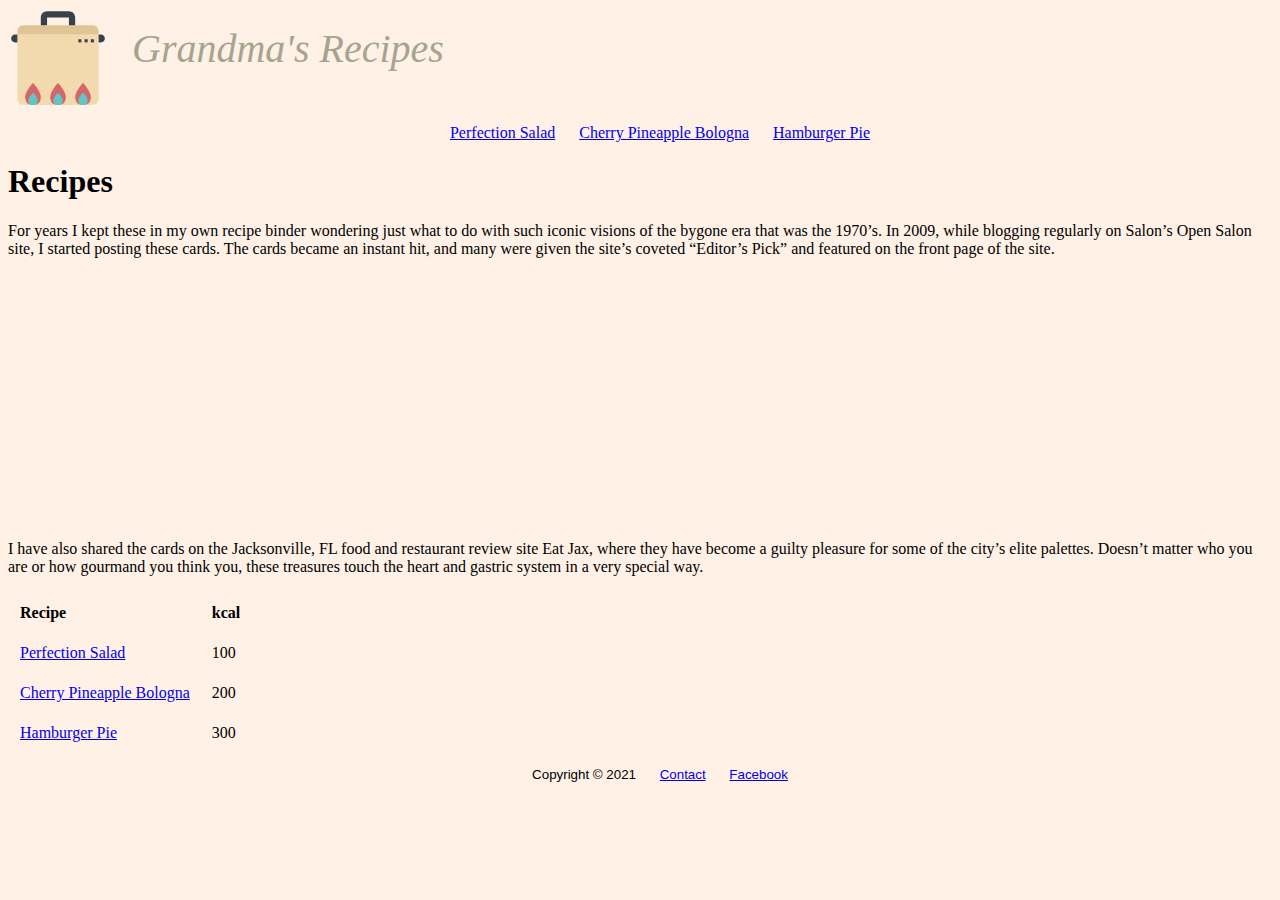
==== index.html @ 6cfa1444 "site upload" ====
<!DOCTYPE html>
<html lang="en">

<head>
    <meta charset="UTF-8">
    <meta name="viewport" content="width=device-width, initial-scale=1.0">
    <meta name="description" content="Recipes site with complete list of ingredients and instructions step by step">
    <link rel="icon" href="img/favicon/favicon.ico" type="image/x-icon">
    <link rel="apple-touch-icon" sizes="180x180" href="img/favicon/apple-touch-icon.png">
    <link rel="icon" type="image/png" sizes="32x32" href="img/favicon/favicon-32x32.png">
    <link rel="icon" type="image/png" sizes="16x16" href="img/favicon/favicon-16x16.png">
    <link rel="manifest" href="img/favicon/site.webmanifest">
    <title>Grandma's recipes</title>
</head>

<body style="background-color: #fff1e6;">
    <header>
        <a href="index.html" style="text-decoration: none;">
            <img src="img/logo.svg" alt="Grandma's recipes logo" width="100px" style="vertical-align: middle;">
            <span style="font-size: 40px; color: #a5a58d; padding-left: 20px;">
                <i>Grandma's Recipes</i>
            </span>
        </a>
    </header>
    <nav style="text-align: center;">
        <ul>
            <li style="display: inline;">
                <a href="pages/recipe_1.html">Perfection Salad</a>
            </li>
            <li style="display: inline; padding-left: 20px; padding-right: 20px;">
                <a href="pages/recipe_2.html">Cherry Pineapple Bologna</a>
            </li>
            <li style="display: inline;">
                <a href="pages/recipe_3.html">Hamburger Pie</a>
            </li>
        </ul>
    </nav>
    <article>
        <h1>
            Recipes
        </h1>
        <p>For years I kept these in my own recipe binder wondering just what to do with such iconic visions of the
            bygone era that was the 1970’s. In 2009, while blogging regularly on Salon’s Open Salon site, I started
            posting these cards. The cards became an instant hit, and many were given the site’s coveted “Editor’s Pick”
            and featured on the front page of the site.</p>
            <video style="display: block; margin: auto;" autoplay muted loop src="videos/video.mp4" height="250px" ></video>
        <p>I have also shared the cards on the Jacksonville, FL food and restaurant review site Eat Jax, where they have
            become a guilty pleasure for some of the city’s elite palettes. Doesn’t matter who you are or how gourmand
            you think you, these treasures touch the heart and gastric system in a very special way.
        </p>
        <table>
            <tr>
                <th style="padding:10px; text-align: left;">Recipe</th>
                <th style="padding:10px;">kcal</th>
            </tr>
            <tr>
                <td style="padding:10px;"> <a href="pages/recipe_1.html">Perfection Salad</a></td>
                <td style="padding:10px;">100</td>
            </tr>
            <tr>
                <td style="padding:10px;"> <a href="pages/recipe_2.html">Cherry Pineapple Bologna</a></td>
                <td style="padding:10px;">200</td>
            </tr>
            <tr>
                <td style="padding:10px;"> <a href="pages/recipe_3.html">Hamburger Pie</a></td>
                <td style="padding:10px;">300</td>
            </tr>
        </table>
    </article>
    <footer
        style="text-align: center; font-size: smaller; font-family: 'Lucida Sans', 'Lucida Sans Regular', 'Lucida Grande', 'Lucida Sans Unicode', Geneva, Verdana, sans-serif;">
        <ul>
            <li style="display: inline;">
                Copyright &#169; 2021

            </li>
            <li style="display: inline; padding-left: 20px; padding-right: 20px;">
                <a href="pages/contact.html">Contact</a>

            </li>
            <li style="display: inline;">
                <a href="https://www.facebook.com/CodecoolOfficial/" target="_blank">Facebook</a>

            </li>
        </ul>
    </footer>
</body>

</html>
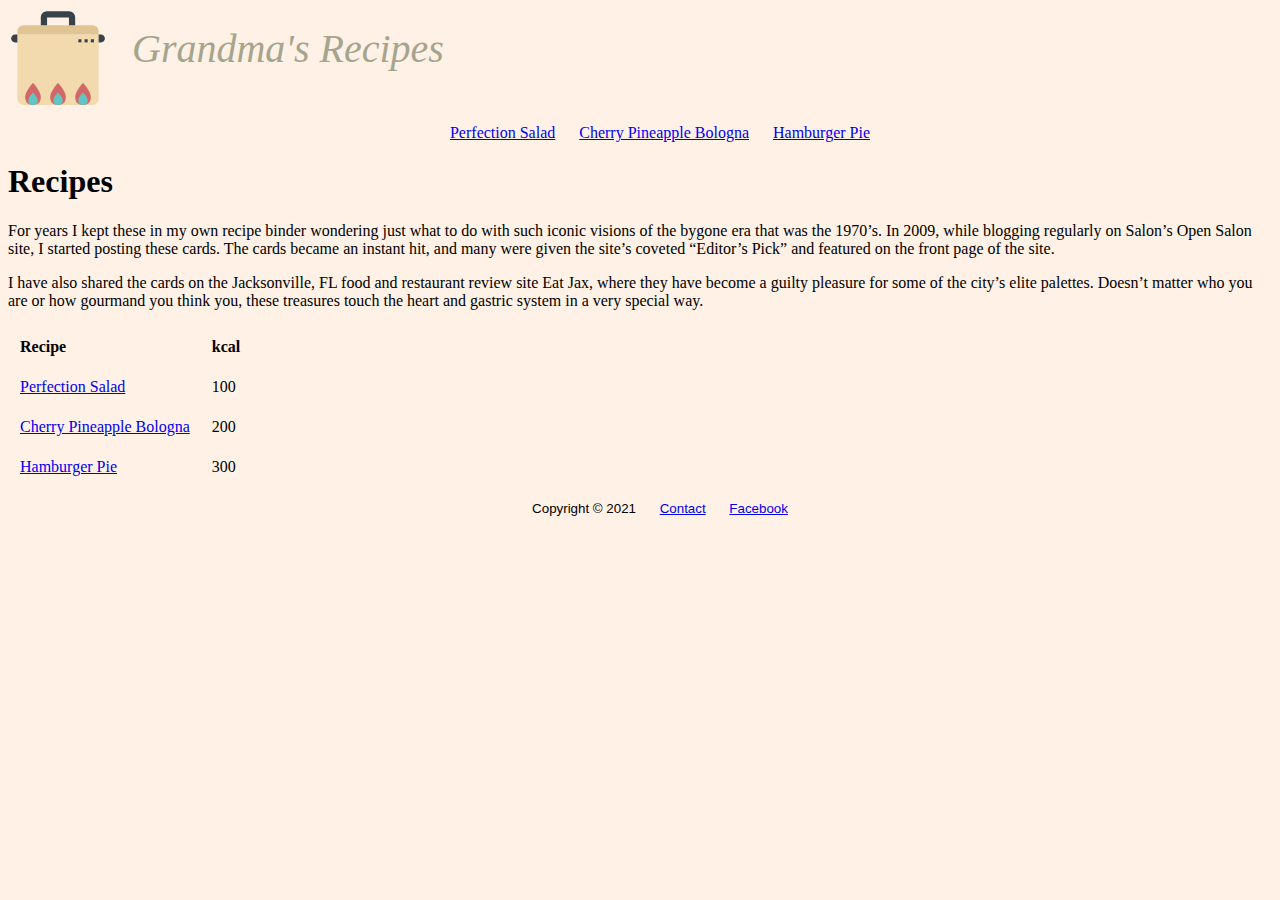
==== commit f25206c6: "video deleted" ====
--- a/index.html
+++ b/index.html
@@ -43,7 +43,6 @@
             bygone era that was the 1970’s. In 2009, while blogging regularly on Salon’s Open Salon site, I started
             posting these cards. The cards became an instant hit, and many were given the site’s coveted “Editor’s Pick”
             and featured on the front page of the site.</p>
-            <video style="display: block; margin: auto;" autoplay muted loop src="videos/video.mp4" height="250px" ></video>
         <p>I have also shared the cards on the Jacksonville, FL food and restaurant review site Eat Jax, where they have
             become a guilty pleasure for some of the city’s elite palettes. Doesn’t matter who you are or how gourmand
             you think you, these treasures touch the heart and gastric system in a very special way.
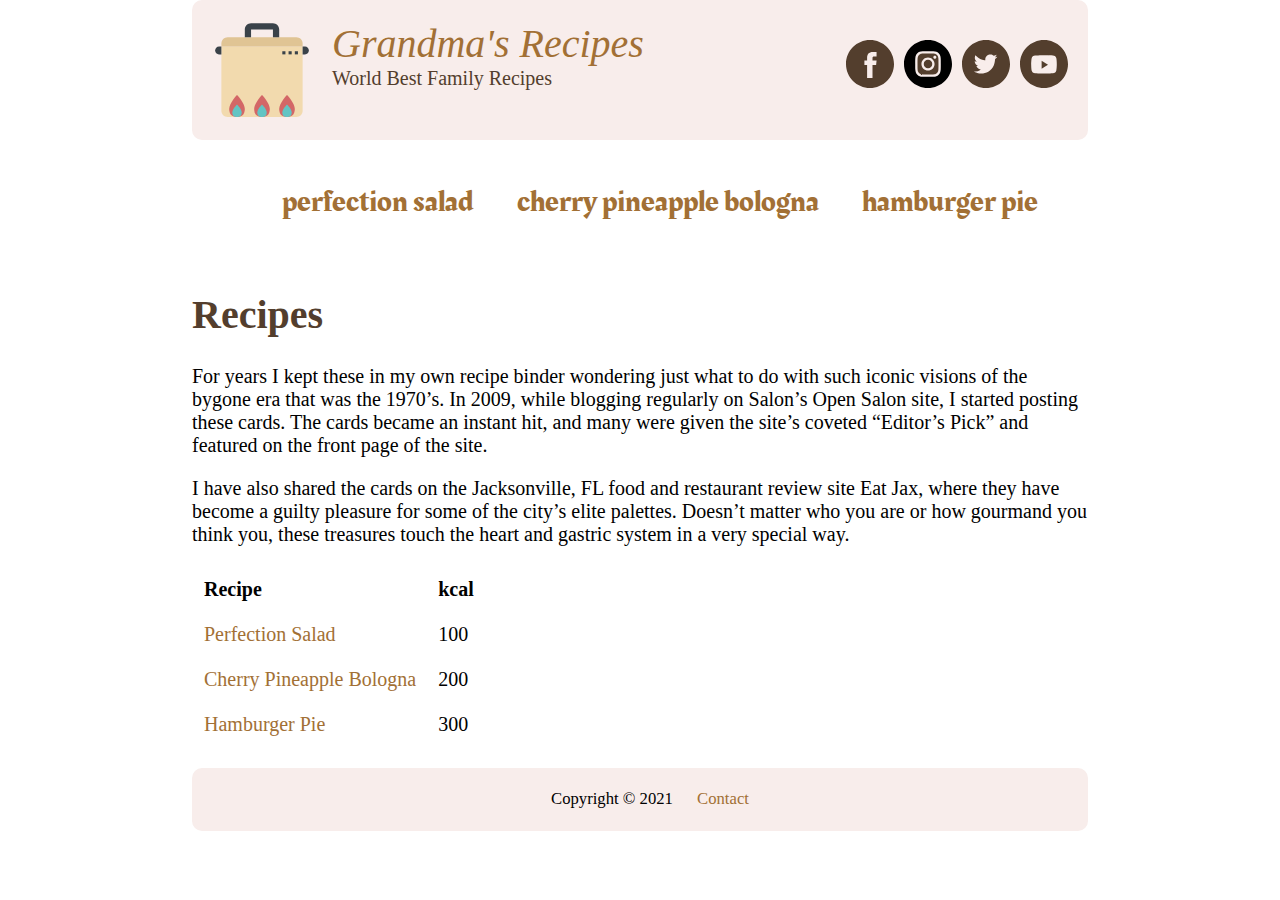
==== commit 36c311d2: "Added style.css" ====
--- a/index.html
+++ b/index.html
@@ -10,27 +10,43 @@
     <link rel="icon" type="image/png" sizes="32x32" href="img/favicon/favicon-32x32.png">
     <link rel="icon" type="image/png" sizes="16x16" href="img/favicon/favicon-16x16.png">
     <link rel="manifest" href="img/favicon/site.webmanifest">
+    <link rel="stylesheet" href="style.css">
     <title>Grandma's recipes</title>
 </head>
 
-<body style="background-color: #fff1e6;">
+<body>
     <header>
-        <a href="index.html" style="text-decoration: none;">
-            <img src="img/logo.svg" alt="Grandma's recipes logo" width="100px" style="vertical-align: middle;">
-            <span style="font-size: 40px; color: #a5a58d; padding-left: 20px;">
-                <i>Grandma's Recipes</i>
-            </span>
+        <div class="social-media">
+            <ul>
+                <li>
+                    <a href="https://facebook.com" target="_blank"><img src="img/social/facebook.svg"></a>
+                </li>
+                <li>
+                    <a href="https://instagram.com" target="_blank"><img src="img/social/instagram.svg"></a>
+                </li>
+                <li>
+                    <a href="https://twitter.com" target="_blank"><img src="img/social/twitter.svg"></a>
+                </li>
+                <li>
+                    <a href="https://youtube.com" target="_blank"><img src="img/social/youtube.svg"></a>
+                </li>
+            </ul>
+        </div>
+        <a href="index.html">
+                <img src="img/logo.svg" alt="Grandma's recipes logo" width="100px" >
+                <span><i>Grandma's Recipes</i></span><br>
+                <span>World Best Family Recipes</span>
         </a>
     </header>
-    <nav style="text-align: center;">
+    <nav>
         <ul>
-            <li style="display: inline;">
+            <li>
                 <a href="pages/recipe_1.html">Perfection Salad</a>
             </li>
-            <li style="display: inline; padding-left: 20px; padding-right: 20px;">
+            <li>
                 <a href="pages/recipe_2.html">Cherry Pineapple Bologna</a>
             </li>
-            <li style="display: inline;">
+            <li>
                 <a href="pages/recipe_3.html">Hamburger Pie</a>
             </li>
         </ul>
@@ -49,37 +65,30 @@
         </p>
         <table>
             <tr>
-                <th style="padding:10px; text-align: left;">Recipe</th>
-                <th style="padding:10px;">kcal</th>
+                <th>Recipe</th>
+                <th>kcal</th>
             </tr>
             <tr>
-                <td style="padding:10px;"> <a href="pages/recipe_1.html">Perfection Salad</a></td>
-                <td style="padding:10px;">100</td>
+                <td><a href="pages/recipe_1.html">Perfection Salad</a></td>
+                <td>100</td>
             </tr>
             <tr>
-                <td style="padding:10px;"> <a href="pages/recipe_2.html">Cherry Pineapple Bologna</a></td>
-                <td style="padding:10px;">200</td>
+                <td><a href="pages/recipe_2.html">Cherry Pineapple Bologna</a></td>
+                <td>200</td>
             </tr>
             <tr>
-                <td style="padding:10px;"> <a href="pages/recipe_3.html">Hamburger Pie</a></td>
-                <td style="padding:10px;">300</td>
+                <td><a href="pages/recipe_3.html">Hamburger Pie</a></td>
+                <td>300</td>
             </tr>
         </table>
     </article>
-    <footer
-        style="text-align: center; font-size: smaller; font-family: 'Lucida Sans', 'Lucida Sans Regular', 'Lucida Grande', 'Lucida Sans Unicode', Geneva, Verdana, sans-serif;">
+    <footer>
         <ul>
-            <li style="display: inline;">
+            <li>
                 Copyright &#169; 2021
-
             </li>
-            <li style="display: inline; padding-left: 20px; padding-right: 20px;">
+            <li>
                 <a href="pages/contact.html">Contact</a>
-
-            </li>
-            <li style="display: inline;">
-                <a href="https://www.facebook.com/CodecoolOfficial/" target="_blank">Facebook</a>
-
             </li>
         </ul>
     </footer>
--- a/style.css
+++ b/style.css
@@ -0,0 +1,131 @@
+@import url('https://fonts.googleapis.com/css2?family=Rakkas&display=swap');
+
+:root{
+	--color1: #242331;
+	--color2: #533e2d;
+	--color3: #a27035;
+	--color4: #b88b4a;
+	--color5: #ddca7d;
+	--color6: #f8edeb;
+}
+
+body {
+	width: 70%;
+	margin: 0 auto;
+	font-size: 1.25em;
+}
+
+.social-media {
+    float:right;
+}
+
+.social-media li {
+	display: inline;
+}
+
+.social-media li img {
+	padding-left: 10px;
+}
+
+header {
+	background-color: var(--color6);
+	overflow: auto;
+	padding: 20px 20px;
+	border-radius: 10px;
+}
+
+header img {
+	vertical-align: middle;
+	float: left;
+}
+
+header a {
+	text-decoration: none;
+}
+
+header span:nth-of-type(1) {
+	font-size: 40px; 
+	color: var(--color3); 
+	padding-left: 20px;
+}
+
+header span:nth-of-type(2) {
+	padding-left: 20px;
+	color: var(--color2);
+}
+
+nav {
+	clear: left;
+	text-align: center;
+	padding: 20px 0px;
+	font-family: 'Rakkas', cursive;
+}
+
+nav a {
+	color: var(--color3);
+	text-decoration: none;
+	text-transform: lowercase;
+	font-size: 1.5em;
+	padding-left: 10px;
+	padding-right: 10px;
+  }
+
+nav a:hover {
+	background-color: var(--color2);
+	color: var(--color5);
+  }
+
+a {
+	color: var(--color3);
+	text-decoration: none;
+}
+
+h1 {
+	color: var(--color2);
+	font-size: 2em;
+}
+
+footer li, nav li {
+	display: inline;
+}
+
+footer li:nth-of-type(2), nav li:nth-of-type(2) {
+	display: inline;
+	padding-left: 20px; 
+	padding-right: 20px;
+}
+
+table th:nth-of-type(1) {
+	padding:10px;
+	text-align: left;
+}
+
+table th, table td {
+	padding:10px;
+}
+
+footer {
+	text-align: center; 
+	font-size: smaller;
+	background-color: var(--color6);
+	padding: 5px 0px;
+	margin-top: 20px;
+	border-radius: 10px;
+}
+
+.ingredients {
+	float: left;
+	margin-left: 40px;
+}
+
+article > img {
+	float: left;
+}
+
+.preparation {
+	clear:left;
+}
+
+h2 {
+	padding-top: 30px;
+}